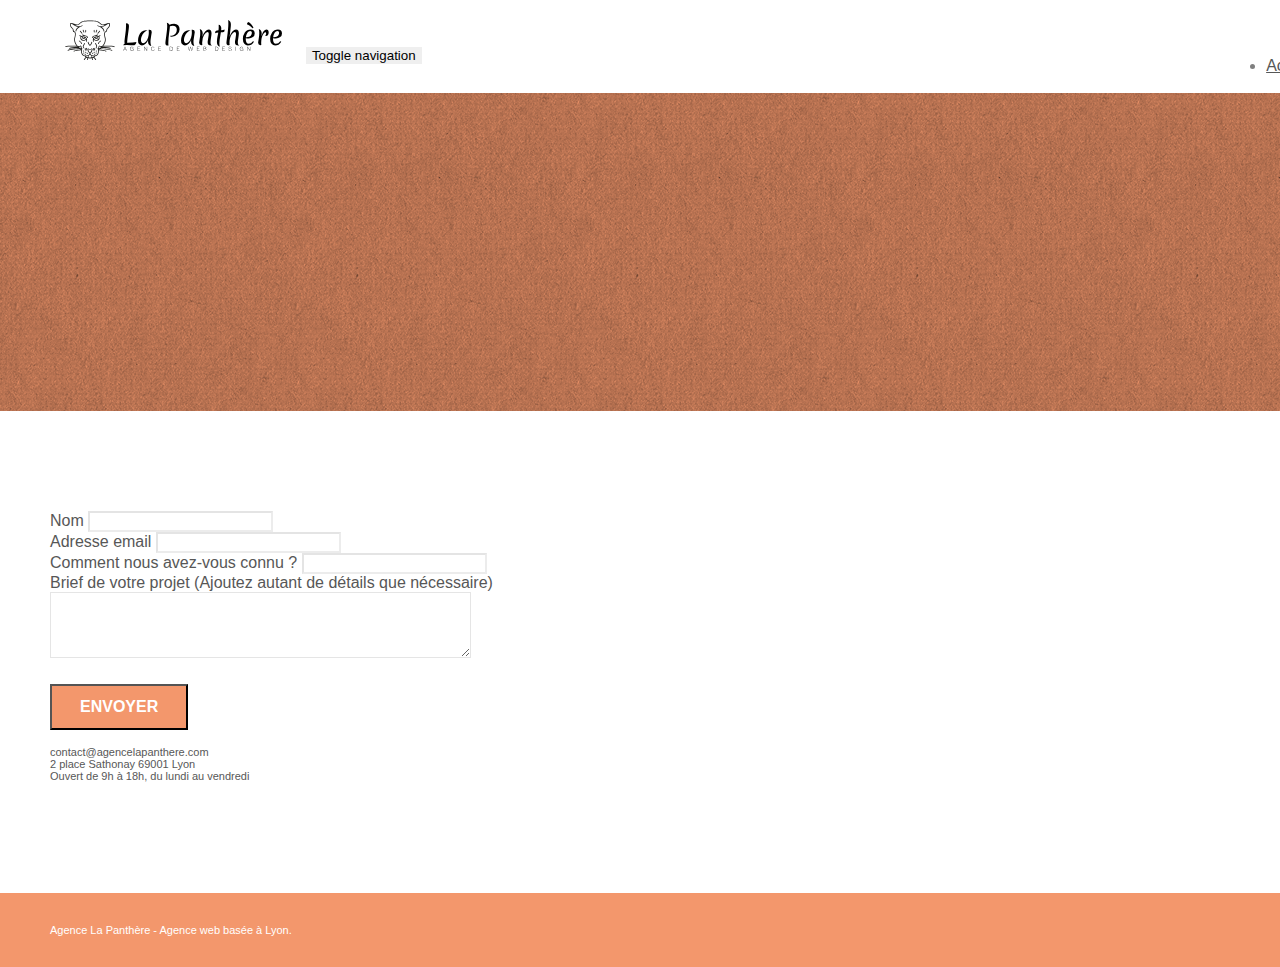
==== page2.html @ 0e8e8be0 "Initialisation" ====
<!doctype html>
<html lang="Default">
<head>
    <meta charset="utf-8">
    <meta name="keywords" content="">
    <meta name="description" content="">
    <meta name="viewport" content="width=device-width, initial-scale=1.0, viewport-fit=cover">
    <link rel="shortcut icon" type="image/png" href="favicon.jpg">
    
	<link rel="stylesheet" type="text/css" href="./css/bootstrap.min.css">
	<link rel="stylesheet" type="text/css" href="style.css">
	<link rel="stylesheet" type="text/css" href="./css/font-awesome.min.css">
	<link rel="stylesheet" type="text/css" href="./css/et-line.min.css">
	
    
	<script src="./js/jquery-2.1.0.min.js"></script>
	<script src="./js/bootstrap.min.js"></script>
	<script src="./js/blocs.min.js"></script>
	<script src="./js/jqBootstrapValidation.js"></script>
	<script src="./js/formHandler.js"></script>
    <title>page2</title>

    
<!-- Analytics -->
 
<!-- Analytics END -->
    
</head>
<body>
<!-- Principal conteneur -->
<div class="page-container">
    
<!-- bloc-0 -->
<div class="bloc bgc-white l-bloc " id="bloc-0">
	<div class="container bloc-sm">
		<nav class="navbar row">
			<div class="navbar-header">
				<a class="navbar-brand" href="index.html"><img src="img/agence-la-panthere-monochrome.svg" alt="atlanta web design logo" height="40" /></a>
				<button id="nav-toggle" type="button" class="ui-navbar-toggle navbar-toggle" data-toggle="collapse" data-target=".navbar-1">
					<span class="sr-only">Toggle navigation</span><span class="icon-bar"></span><span class="icon-bar"></span><span class="icon-bar"></span>
				</button>
			</div>
			<div class="collapse navbar-collapse navbar-1 special-dropdown-nav">
				<ul class="site-navigation nav navbar-nav">
					<li>
						<a href="index.html">Accueil</a>
					</li>
					<li>
					</li>
					<li>
						<a href="page2.html">page2 &gt;</a>
					</li>
				</ul>
			</div>
		</nav>
	</div>
</div>
<!-- bloc-0 END -->

<!-- bloc-6 -->
<div class="bloc bg-dots-bg bg-repeat bgc-atomic-tangerine d-bloc bloc-bg-texture texture-paper" id="bloc-6">
	<div class="container bloc-lg">
		<div class="row">
			<div class="col-sm-12">
				<h1 class="text-center hero-bloc-text tc-white">
					Parlons web design !
				</h1>
				<p class="text-center mg-lg tc-white tight-width-whitespace">
					Nous sommes ravis que vous souhaitiez collaborer avec notre agence.<br>
					Parlez-nous de votre projet en complétant le formulaire ci-dessous.
				</p>
			</div>
		</div>
	</div>
</div>
<!-- bloc-6 END -->

<!-- bloc-7 -->
<div class="bloc bgc-white l-bloc" id="bloc-7">
	<div class="container bloc-lg">
		<div class="row">
			<div class="col-sm-6">
				<form id="form_1" novalidate success-msg="Your message has been sent." fail-msg="Sorry it seems that our mail server is not responding, Sorry for the inconvenience!">
					<div class="form-group">
						<label>
							Nom
						</label>
						<input id="name" class="form-control" required />
					</div>
					<div class="form-group">
						<label>
							Adresse email
						</label>
						<input id="email" class="form-control" type="email" required />
					</div>
					<div class="form-group">
						<label>
							Comment nous avez-vous connu ?
						</label>
						<input class="form-control" type="email" required id="input_504" />
					</div>
					<div class="form-group">
						<label>
							Brief de votre projet (Ajoutez autant de détails que nécessaire)<br>
						</label><textarea id="message" class="form-control" rows="4" cols="50" required></textarea>
					</div> 
					<button class="bloc-button btn btn-lg btn-block cta-hero btn-atomic-tangerine" type="submit">
						Envoyer
					</button>
				</form>
			</div>
			<div class="col-sm-6">
				<p>
					contact@agencelapanthere.com<br>2 place Sathonay 69001 Lyon<br>Ouvert de 9h à 18h, du lundi au vendredi<br>
				</p>
			</div>
		</div>
	</div>
</div>
<!-- bloc-7 END -->

<!-- ScrollToTop Button -->
<a class="bloc-button btn btn-d scrollToTop" onclick="scrollToTarget('1')"><span class="fa fa-chevron-up"></span></a>
<!-- ScrollToTop Button END-->


<!-- Footer - bloc-8 -->
<div class="bloc bgc-atomic-tangerine d-bloc" id="bloc-8">
	<div class="container bloc-sm">
		<div class="row">
			<div class="col-sm-12">
				<p class="text-center white">
					Agence La Panthère - Agence web basée à Lyon.<br>
				</p>
				<div class="row row-no-gutters social">
					<div class="col-sm-3">
						<div class="text-center">
							<a class="social" href="index.html"><span class="fa fa-twitter icon-md"></span></a>
						</div>
					</div>
					<div class="col-sm-3">
						<div class="text-center">
							<a class="social" href="index.html"><span class="fa fa-facebook icon-md"></span></a>
						</div>
					</div>
					<div class="col-sm-3">
						<div class="text-center">
							<a class="social" href="index.html"><span class="fa fa-dribbble icon-md"></span></a>
						</div>
					</div>
					<div class="col-sm-3">
						<div class="text-center">
							<a class="social" href="index.html"><span class="fa fa-instagram icon-md"></span></a>
						</div>
					</div>
				</div>
			</div>
		</div>
	</div>
</div>
<!-- Footer - bloc-8 END -->

</div>
<!-- Principal conteneur END -->
    

</body>
</html>
---- style.css ----
body {
    margin: 0;
    padding: 0;
    background: #FFF;
    overflow-x: hidden;
    -webkit-font-smoothing: antialiased;
    -moz-osx-font-smoothing: grayscale;
}

a,
button {
    transition: all .3s ease-in-out;
    outline: none!important;
}

a:hover {
    text-decoration: none;
    cursor: pointer;
}

#page-loading-blocs-notifaction {
    position: fixed;
    top: 0;
    bottom: 0;
    width: 100%;
    z-index: 100000;
    background: #FFFFFF url("img/pageload-spinner.gif") no-repeat center center;
}

.bloc {
    width: 100%;
    clear: both;
    background: 50% 50% no-repeat;
    padding: 0 50px;
    -webkit-background-size: cover;
    -moz-background-size: cover;
    -o-background-size: cover;
    background-size: cover;
    position: relative;
}

.bloc .container {
    padding-left: 0;
    padding-right: 0;
}

.bloc-lg {
    padding: 100px 50px;
}

.bloc-md {
    padding: 50px;
}

.bloc-sm {
    padding: 20px 50px;
}

.bg-center,
.bg-l-edge,
.bg-r-edge,
.bg-t-edge,
.bg-b-edge,
.bg-tl-edge,
.bg-bl-edge,
.bg-tr-edge,
.bg-br-edge,
.bg-repeat {
    -webkit-background-size: auto!important;
    -moz-background-size: auto!important;
    -o-background-size: auto!important;
    background-size: auto!important;
}

.bg-repeat {
    background: repeat;
}

.bg-t-edge {
    background: top no-repeat;
}

.bloc-bg-texture::before {
    content: "";
    background-size: 2px 2px;
    position: absolute;
    top: 0;
    bottom: 0;
    left: 0;
    right: 0;
}

.texture-paper::before {
    background: url("img/texture-paper.png");
    background-size: 280px 280px;
}

.b-parallax {
    background-attachment: fixed;
}

.d-bloc {
    color: rgba(255, 255, 255, .7);
}

.d-bloc button:hover {
    color: rgba(255, 255, 255, .9);
}

.d-bloc .icon-round,
.d-bloc .icon-square,
.d-bloc .icon-rounded,
.d-bloc .icon-semi-rounded-a,
.d-bloc .icon-semi-rounded-b {
    border-color: rgba(255, 255, 255, .9);
}

.d-bloc .divider-h span {
    border-color: rgba(255, 255, 255, .2);
}

.d-bloc .a-btn,
.d-bloc .navbar a,
.d-bloc .navbar-brand,
.d-bloc a .icon-sm,
.d-bloc a .icon-md,
.d-bloc a .icon-lg,
.d-bloc a .icon-xl,
.d-bloc h1 a,
.d-bloc h2 a,
.d-bloc h3 a,
.d-bloc h4 a,
.d-bloc h5 a,
.d-bloc h6 a,
.d-bloc p a {
    color: rgba(255, 255, 255, .6);
}

.d-bloc .a-btn:hover,
.d-bloc .navbar a:hover,
.d-bloc .navbar-brand:hover,
.d-bloc a:hover .icon-sm,
.d-bloc a:hover .icon-md,
.d-bloc a:hover .icon-lg,
.d-bloc a:hover .icon-xl,
.d-bloc h1 a:hover,
.d-bloc h2 a:hover,
.d-bloc h3 a:hover,
.d-bloc h4 a:hover,
.d-bloc h5 a:hover,
.d-bloc h6 a:hover,
.d-bloc p a:hover {
    color: rgba(255, 255, 255, 1);
}

.d-bloc .navbar-toggle .icon-bar {
    background: rgba(255, 255, 255, 1);
}

.d-bloc .btn-wire,
.d-bloc .btn-wire:hover {
    color: rgba(255, 255, 255, 1);
    border-color: rgba(255, 255, 255, 1);
}

.d-bloc .panel {
    color: rgba(0, 0, 0, .5);
}

.d-bloc .panel button:hover {
    color: rgba(0, 0, 0, .7);
}

.d-bloc .panel icon {
    border-color: rgba(0, 0, 0, .7);
}

.d-bloc .panel .divider-h span {
    border-color: rgba(0, 0, 0, .1);
}

.d-bloc .panel .a-btn {
    color: rgba(0, 0, 0, .6);
}

.d-bloc .panel .a-btn:hover {
    color: rgba(0, 0, 0, 1);
}

.d-bloc .panel .btn-wire,
.d-bloc .panel .btn-wire:hover {
    color: rgba(0, 0, 0, .7);
    border-color: rgba(0, 0, 0, .3);
}

.d-bloc .panel,
.l-bloc {
    color: rgba(0, 0, 0, .5);
}

.d-bloc .panel button:hover,
.l-bloc button:hover {
    color: rgba(0, 0, 0, .7);
}

.l-bloc .icon-round,
.l-bloc .icon-square,
.l-bloc .icon-rounded,
.l-bloc .icon-semi-rounded-a,
.l-bloc .icon-semi-rounded-b {
    border-color: rgba(0, 0, 0, .7);
}

.d-bloc .panel .divider-h span,
.l-bloc .divider-h span {
    border-color: rgba(0, 0, 0, .1);
}

.d-bloc .panel .a-btn,
.l-bloc .a-btn,
.l-bloc .navbar a,
.l-bloc .navbar-brand,
.l-bloc a .icon-sm,
.l-bloc a .icon-md,
.l-bloc a .icon-lg,
.l-bloc a .icon-xl,
.l-bloc h1 a,
.l-bloc h2 a,
.l-bloc h3 a,
.l-bloc h4 a,
.l-bloc h5 a,
.l-bloc h6 a,
.l-bloc p a {
    color: rgba(0, 0, 0, .6);
}

.d-bloc .panel .a-btn:hover,
.l-bloc .a-btn:hover,
.l-bloc .navbar a:hover,
.l-bloc .navbar-brand:hover,
.l-bloc a:hover .icon-sm,
.l-bloc a:hover .icon-md,
.l-bloc a:hover .icon-lg,
.l-bloc a:hover .icon-xl,
.l-bloc h1 a:hover,
.l-bloc h2 a:hover,
.l-bloc h3 a:hover,
.l-bloc h4 a:hover,
.l-bloc h5 a:hover,
.l-bloc h6 a:hover,
.l-bloc p a:hover {
    color: rgba(0, 0, 0, 1);
}

.l-bloc .navbar-toggle .icon-bar {
    color: rgba(0, 0, 0, .6);
}

.d-bloc .panel .btn-wire,
.d-bloc .panel .btn-wire:hover,
.l-bloc .btn-wire,
.l-bloc .btn-wire:hover {
    color: rgba(0, 0, 0, .7);
    border-color: rgba(0, 0, 0, .3);
}

.voffset {
    margin-top: 30px;
}

.voffset-lg {
    margin-top: 80px;
}

.row-no-gutters {
    margin-right: 0;
    margin-left: 0;
}

.row.row-no-gutters > [class^="col-"],
.row.row-no-gutters > [class*=" col-"] {
    padding-right: 0;
    padding-left: 0;
}

#bloc-1-hero h1 {
    font-size: 32px;
}

.navbar {
    margin-bottom: 0;
    z-index: 1;
}

.navbar-brand {
    height: auto;
    padding: 3px 15px;
    font-size: 25px;
    font-weight: normal;
    font-weight: 600;
    line-height: 44px;
}

.navbar-brand img {
    max-height: 200px;
    margin: 0 5px 0 0;
    display: inline;
}

.navbar-brand img[src$=svg] {
    min-width: 100px;
}

.nav-center .navbar-brand img {
    margin: 0;
}

.navbar .nav {
    padding-top: 2px;
    margin-right: -16px;
    float: right;
    z-index: 1;
}

.nav > li {
    float: left;
    margin-top: 4px;
    font-size: 16px;
}

.navbar-nav .open .dropdown-menu > li > a {
    text-align: inherit;
}

.nav > li a:hover,
.nav > li a:focus {
    background: transparent;
}

.navbar-toggle {
    margin: 10px 10px 0 0;
    border: 0px;
}

.navbar-toggle:hover {
    background: transparent!important;
}

.navbar-toggle .icon-bar {
    background-color: rgba(0, 0, 0, .5);
    width: 26px;
}

.nav-invert .navbar .nav {
    float: left;
}

.nav-invert .navbar-header,
.nav-invert .navbar-brand {
    float: right;
    position: relative;
    z-index: 2;
}

@media (min-width: 768px) {
    .site-navigation {
        position: absolute;
        top: 50%;
        right: 20px;
        transform: translate(0, -50%);
        -webkit-transform: translateY(-50%);
    }
    .nav > li .dropdown-menu a,
    .nav > li .dropdown-menu a:hover {
        color: #484848;
    }
    .nav-invert .site-navigation {
        left: 0;
        right: 0;
    }
    .nav-center {
        text-align: center;
    }
    .nav-center .navbar-header {
        width: 100%;
    }
    .nav-center .navbar-header,
    .nav-center .navbar-brand,
    .nav-center .nav > li {
        float: none;
        display: inline-block;
    }
    .nav-center .site-navigation {
        position: relative;
        width: 100%;
        right: 0;
        margin-right: 0px;
        margin-top: 20px;
    }
    .nav-center.mini-nav .navbar-toggle {
        float: none;
        margin: 10px auto 0;
    }
}

.nav > li > .dropdown a {
    background: none!important;
    display: block;
    padding: 14px 15px;
}

nav .caret {
    margin: 0 5px;
}

.dropdown-menu .dropdown-menu {
    top: -8px;
    left: 100%;
}

.dropdown-menu .dropmenu-flow-right {
    top: 100%;
    left: 0;
    margin-left: -1px;
    border-top-left-radius: 0;
    border-top-right-radius: 0;
}

.dropdown-menu .dropdown span {
    border: 4px solid black;
    border-top-color: transparent;
    border-right-color: transparent;
    border-bottom-color: transparent;
    margin: 6px -5px 0 0!important;
    float: right;
}

.mg-md {
    margin-top: 10px;
    margin-bottom: 20px;
}

.mg-lg {
    margin-top: 10px;
    margin-bottom: 40px;
}

.btn {
    margin: 0 5px 5px 0;
}

.btn.pull-right {
    margin: 0 0 5px 5px;
}

.btn-d,
.btn-d:hover,
.btn-d:focus {
    color: #FFF;
    background: rgba(0, 0, 0, .3);
}

button {
    outline: none!important;
}

.btn-rd {
    border-radius: 40px;
}

.btn-clean {
    border: 1px solid rgba(0, 0, 0, .08);
    border-bottom-color: rgba(0, 0, 0, .1);
    text-shadow: 0 1px 0 rgba(0, 0, 1, .1);
    box-shadow: 0 1px 3px rgba(0, 0, 1, .25), inset 0 1px 0 0 rgba(255, 255, 255, .15);
}

.icon-md {
    font-size: 30px!important;
}

.icon-lg {
    font-size: 60px!important;
}

.sm-shadow {
    text-shadow: 0 1px 2px rgba(0, 0, 0, .3);
}

.panel-sq,
.panel-sq .panel-heading,
.panel-sq .panel-footer {
    border-radius: 0;
}

.panel-rd {
    border-radius: 30px;
}

.panel-rd .panel-heading {
    border-radius: 29px 29px 0 0;
}

.panel-rd .panel-footer {
    border-radius: 0 0 29px 29px;
}

.form-control {
    border-color: rgba(0, 0, 0, .1);
    box-shadow: none;
}

.scrollToTop {
    width: 40px;
    height: 40px;
    position: fixed;
    bottom: 20px;
    right: 20px;
    opacity: 0;
    z-index: 500;
    transition: all .3s ease-in-out;
}

.scrollToTop span {
    margin-top: 6px;
}

.showScrollTop {
    font-size: 14px;
    opacity: 1;
}

a[data-lightbox] {
    position: relative;
    display: block;
    text-align: center;
}

a[data-lightbox]:hover::before {
    content: "+";
    font-family: "HelveticaNeue-Light", "Helvetica Neue Light", "Helvetica Neue", Helvetica, Arial;
    font-size: 32px;
    width: 50px;
    height: 50px;
    margin-left: -25px;
    border-radius: 50%;
    background: rgba(0, 0, 0, .6);
    color: #FFF;
    font-weight: 100;
    z-index: 1;
    position: absolute;
    top: 50%;
    transform: translateY(-50%);
    -webkit-transform: translateY(-50%);
}

a[data-lightbox]:hover img {
    opacity: 0.6;
    -webkit-animation-fill-mode: none;
    animation-fill-mode: none;
}

#lightbox-modal {
    display: flex;
    align-items: center;
}

#lightbox-modal .modal-dialog {
    width: 90%;
    max-width: 900px;
    margin: 0 auto 0;
}

#lightbox-modal .modal-dialog img {
    max-height: 90vh;
    margin: 0 auto;
}

.lightbox-caption {
    padding: 20px;
    color: #FFF;
    background: rgba(0, 0, 0, .5);
    position: absolute;
    left: 15px;
    right: 15px;
    bottom: 5px;
}

.close-lightbox {
    color: #FFF;
    font-size: 30px;
    position: absolute;
    top: 20px;
    right: 20px;
    z-index: 20;
    background: rgba(0, 0, 0, .5);
    border: none;
    line-height: 30px;
    padding: 0 9px 5px;
    opacity: 0.3;
}

.close-lightbox:hover,
.next-lightbox:hover,
.prev-lightbox:hover {
    opacity: 1.0;
    color: #FFF;
}

.next-lightbox,
.prev-lightbox {
    font-size: 20px;
    color: rgba(255, 255, 255, .9);
    background: rgba(0, 0, 0, .5);
    transition: all .2s ease-in-out;
    position: absolute;
    top: 45%;
    z-index: 1;
    opacity: 0.4;
}

.next-lightbox {
    padding: 6px 8px 1px 13px;
    right: 25px;
}

.prev-lightbox {
    padding: 6px 13px 1px 10px;
    left: 25px;
}

.snapshot-lb .modal-body {
    padding-bottom: 45px;
}

.snapshot-lb .lightbox-caption {
    padding: 0;
    color: rgba(0, 0, 0, .5);
    background: none;
}

h1,
h2,
h3,
h4,
h5,
h6,
p,
label,
.btn,
a {
    font-family: "helvetica";
    font-weight: 400;
    color: #575757!important;
}

.container {
    max-width: 1000px;
}

.hero-bloc-text {
    font-size: 38px;
}

.hero-bloc-text-sub {
    font-size: 36px;
}

.statement-bloc-text {
    line-height: 26px;
    font-style: italic;
    font-size: 20px;
    text-align: center;
    font-weight: lighter;
    max-width: 520px;
    margin: auto auto auto auto;
}

p {
    font-size: 11px;
}

.tight-width-whitespace {
    max-width: 600px;
    margin: auto auto auto auto;
}

.h1 {
    font-size: 20px;
    font-family: "Open Sans";
}

.cta-hero {
    margin-top: 22px;
    color: #FFFFFF!important;
    text-transform: uppercase;
    padding: 12px 28px 12px 28px;
    font-size: 16px;
    font-weight: 700;
}

.social {
    max-width: 400px;
    margin: auto auto auto auto;
}

h2 {
    font-size: 22px;
    line-height: 1.4em;
}

h3 {
    font-size: 15px;
    text-transform: uppercase;
    font-weight: 700;
    color: #333333!important;
}

.med-width-whitespace {
    max-width: 800px;
    margin: auto auto auto auto;
    box-shadow: 0px 0px 0px #000000;
}

h1 {
    color: #333333!important;
}

h4 {
    color: #333333!important;
}

.icons {
    margin-bottom: 14px;
    margin-top: 24px;
}

.white {
    color: #FFFFFF!important;
}

.portfolio-thumb {
    margin-bottom: 24px;
}

.portfolio-row {
    margin-bottom: 44px;
    margin-top: 50px;
}

.avatar {
    box-shadow: 0px 4px 9px rgba(0, 0, 0, 0.3);
}

.black-background {
    background-color: rgba(165, 147, 99, 0.7);
    padding: 40px 40px 40px 40px;
}

.bold-link {
    font-weight: 900;
    text-decoration: underline!important;
}

.bgc-white {
    background-color: #FFFFFF;
}

.bgc-dark-slate-blue {
    background-color: #364577;
}

.bgc-atomic-tangerine {
    background-color: #F3976C;
}

.tc-white {
    color: #F3976C!important;
}

.btn-atomic-tangerine {
    background: #F3976C;
    color: #FFFFFF!important;
}

.btn-atomic-tangerine:hover {
    background: #c27956!important;
    color: #FFFFFF!important;
}

.ltc-white {
    color: #FFFFFF!important;
}

.ltc-white:hover {
    color: #cccccc!important;
}

.ltc-atomic-tangerine {
    color: #F3976C!important;
}

.ltc-atomic-tangerine:hover {
    color: #c27956!important;
}

.icon-dark-slate-blue {
    color: #364577!important;
    border-color: #364577!important;
}

.bg-dots-bg {
    background-image: url("img/dots-bg.png");
}

.bg-lines-h2-bg {
    background-image: url("img/lines-h2-bg.png");
}

.bg-banniere {
    background-image: url("img/agence-la-panthere.jpg");
}

.bg-presentation {
    background-image: url("img/image-de-presentation.bmp");
}

@media (max-width: 1024px) {
    .bloc {
        padding-left: 20px;
        padding-right: 20px;
    }
    .bloc.full-width-bloc,
    .bloc-tile-2.full-width-bloc .container,
    .bloc-tile-3.full-width-bloc .container,
    .bloc-tile-4.full-width-bloc .container {
        padding-left: 0;
        padding-right: 0;
    }
}

@media (max-width: 992px) and (min-width: 768px) {
    .navbar .nav {
        max-width: 80%
    }
    .nav-center.navbar .nav {
        max-width: 100%
    }
}

@media only screen and (min-device-width: 768px) and (max-device-width: 1024px) and (orientation: landscape) {
    .b-parallax {
        background-attachment: scroll;
    }
}

@media only screen and (min-device-width: 1024px) and (max-device-width: 1366px) and (-webkit-min-device-pixel-ratio: 1.5) {
    .b-parallax {
        background-attachment: scroll;
    }
}

@media (max-width: 991px) {
    .container {
        width: 100%;
    }
    .b-parallax {
        background-attachment: scroll;
    }
    .page-container,
    #hero-bloc {
        overflow-x: hidden;
        position: relative;
    }
    .bloc {
        padding-left: constant(safe-area-inset-left);
        padding-right: constant(safe-area-inset-right);
    }
    .bloc-group,
    .bloc-group .bloc {
        display: block;
        width: 100%;
    }
    .bloc-fill-screen .fill-bloc-top-edge,
    .bloc-fill-screen .fill-bloc-bottom-edge {
        padding: 0 20px;
        padding-left: constant(safe-area-inset-left);
        padding-right: constant(safe-area-inset-right);
    }
}

@media (max-width: 767px) {
    .page-container {
        overflow-x: hidden;
        position: relative;
    }
    h1,
    h2,
    h3,
    h4,
    h5,
    h6,
    p,
    #disqus_thread {
        padding-left: 10px!important;
        padding-right: 10px!important;
    }
    .b-parallax {
        background-attachment: scroll;
    }
    .navbar .nav {
        padding-top: 0;
        border-top: 1px solid rgba(0, 0, 0, .2);
        float: none!important;
    }
    .navbar.row {
        margin-left: 0;
        margin-right: 0;
    }
    .site-navigation {
        position: inherit;
        transform: none;
        -webkit-transform: none;
        -ms-transform: none;
    }
    .nav > li {
        margin-top: 0;
        border-bottom: 1px solid rgba(0, 0, 0, .1);
        background: rgba(0, 0, 0, .05);
        text-align: left;
        padding-left: 15px;
        width: 100%;
    }
    .nav > li:hover {
        background: rgba(0, 0, 0, .08);
    }
    .dropdown .dropdown a .caret {
        float: none;
        margin: 5px 0 0 10px!important;
        border: 4px solid black;
        border-bottom-color: transparent;
        border-right-color: transparent;
        border-left-color: transparent;
    }
    #hero-bloc .navbar .nav {
        background: rgba(0, 0, 0, .8);
    }
    #hero-bloc .navbar .nav a {
        color: rgba(255, 255, 255, .6);
    }
    .hero {
        padding: 50px 0;
    }
    .hero-nav {
        left: -1px;
        right: -1px;
    }
    .navbar-collapse {
        padding: 0;
        overflow-x: hidden;
        -webkit-box-shadow: none;
        box-shadow: none;
    }
    .navbar-brand img {
        max-height: 40px;
        width: auto;
    }
    .nav-invert .navbar-header {
        float: none;
        width: 100%;
    }
    .nav-invert .navbar-toggle {
        float: left;
        margin-left: 10px;
    }
    .bloc {
        padding-left: 0;
        padding-right: 0;
    }
    .bloc-xxl,
    .bloc-xl,
    .bloc-lg {
        padding: 40px 0;
    }
    .bloc-sm,
    .bloc-md {
        padding-left: 0;
        padding-right: 0;
    }
    .bloc-tile-2 .container,
    .bloc-tile-3 .container,
    .bloc-tile-4 .container,
    .bloc-fill-screen .fill-bloc-top-edge,
    .bloc-fill-screen .fill-bloc-bottom-edge {
        padding-left: 0;
        padding-right: 0;
    }
    .a-block {
        padding: 0 10px;
    }
    .btn-dwn {
        display: none;
    }
    .voffset {
        margin-top: 5px;
    }
    .voffset-md {
        margin-top: 20px;
    }
    .voffset-lg {
        margin-top: 30px;
    }
    form {
        padding: 5px;
    }
    .close-lightbox {
        display: inline-block;
    }
    .blocsapp-device-iphone5 {
        background-size: 216px 425px;
        padding-top: 60px;
        width: 216px;
        height: 425px;
    }
    .blocsapp-device-iphone5 img {
        width: 180px;
        height: 320px;
    }
}

@media (max-width: 400px) {
    .bloc {
        padding-left: 0;
        padding-right: 0;
    }
}

@media (max-width: 767px) {
    .bloc-mob-center-text {
        text-align: center;
    }
}
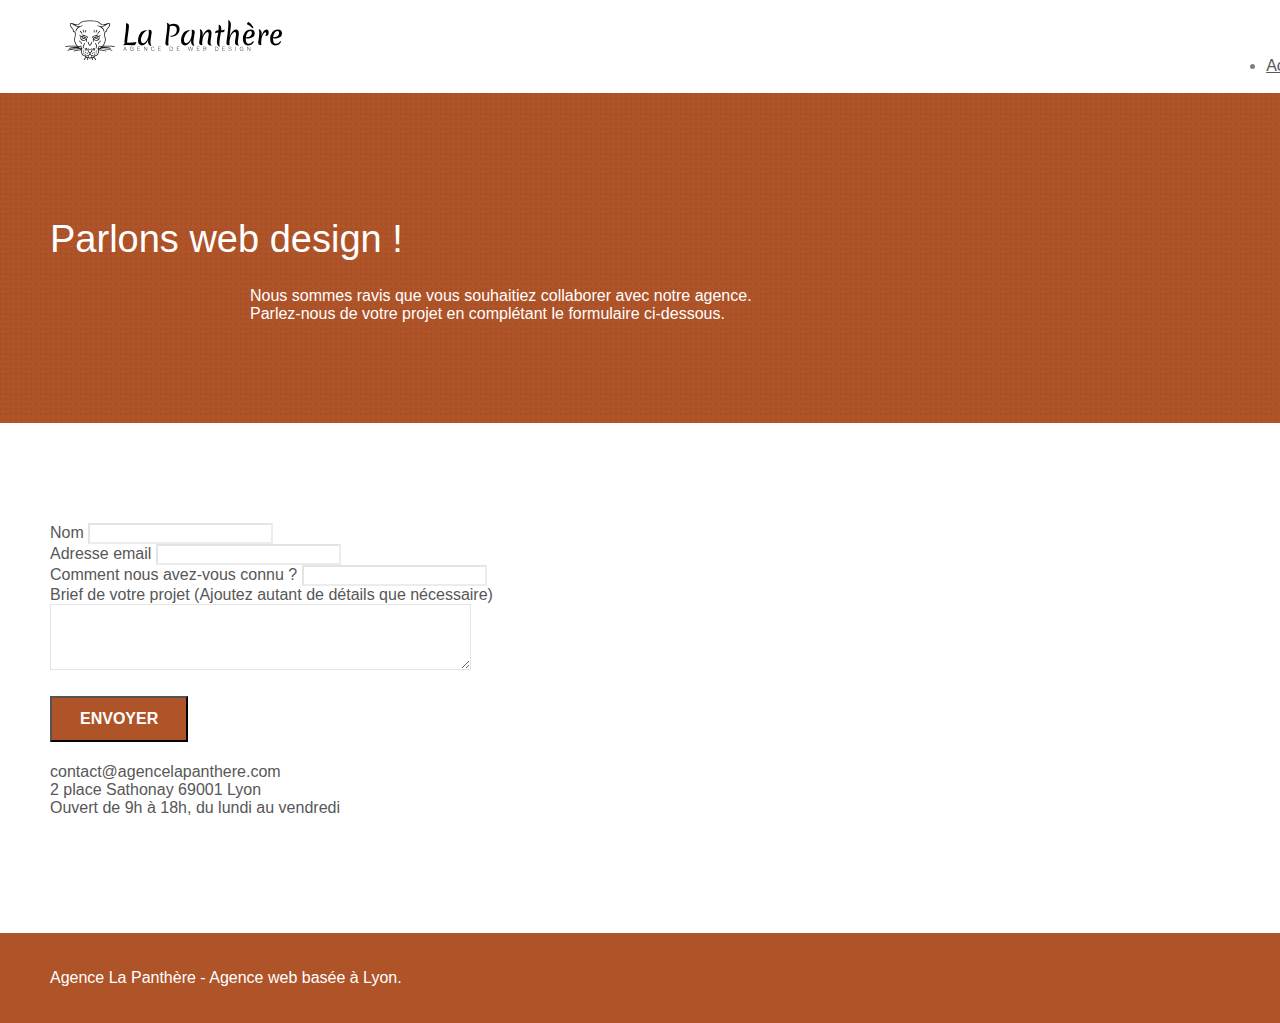
==== commit ca5233ac: "Modification de la page de contact" ====
--- a/page2.html
+++ b/page2.html
@@ -12,13 +12,7 @@
 	<link rel="stylesheet" type="text/css" href="./css/font-awesome.min.css">
 	<link rel="stylesheet" type="text/css" href="./css/et-line.min.css">
 	
-    
-	<script src="./js/jquery-2.1.0.min.js"></script>
-	<script src="./js/bootstrap.min.js"></script>
-	<script src="./js/blocs.min.js"></script>
-	<script src="./js/jqBootstrapValidation.js"></script>
-	<script src="./js/formHandler.js"></script>
-    <title>page2</title>
+    <title>Formulaire de contact - La Panthère</title>
 
     
 <!-- Analytics -->
@@ -36,9 +30,6 @@
 		<nav class="navbar row">
 			<div class="navbar-header">
 				<a class="navbar-brand" href="index.html"><img src="img/agence-la-panthere-monochrome.svg" alt="atlanta web design logo" height="40" /></a>
-				<button id="nav-toggle" type="button" class="ui-navbar-toggle navbar-toggle" data-toggle="collapse" data-target=".navbar-1">
-					<span class="sr-only">Toggle navigation</span><span class="icon-bar"></span><span class="icon-bar"></span><span class="icon-bar"></span>
-				</button>
 			</div>
 			<div class="collapse navbar-collapse navbar-1 special-dropdown-nav">
 				<ul class="site-navigation nav navbar-nav">
@@ -58,7 +49,7 @@
 <!-- bloc-0 END -->
 
 <!-- bloc-6 -->
-<div class="bloc bg-dots-bg bg-repeat bgc-atomic-tangerine d-bloc bloc-bg-texture texture-paper" id="bloc-6">
+<div class="bloc bg-dots-bg bg-repeat bgc-atomic-tangerine d-bloc" id="bloc-6">
 	<div class="container bloc-lg">
 		<div class="row">
 			<div class="col-sm-12">
--- a/style.css
+++ b/style.css
@@ -84,6 +84,7 @@
     content: "";
     background-size: 2px 2px;
     position: absolute;
+    z-index:0;
     top: 0;
     bottom: 0;
     left: 0;
@@ -100,7 +101,7 @@
 }
 
 .d-bloc {
-    color: rgba(255, 255, 255, .7);
+    color: rgba(255, 255, 255, 1);
 }
 
 .d-bloc button:hover {
@@ -677,7 +678,7 @@
 }
 
 p {
-    font-size: 11px;
+    font-size: 16px;
 }
 
 .tight-width-whitespace {
@@ -771,20 +772,20 @@
 }
 
 .bgc-atomic-tangerine {
-    background-color: #F3976C;
+    background-color: #af5329;
 }
 
 .tc-white {
-    color: #F3976C!important;
+    color: white!important;
 }
 
 .btn-atomic-tangerine {
-    background: #F3976C;
+    background: #af5329;
     color: #FFFFFF!important;
 }
 
 .btn-atomic-tangerine:hover {
-    background: #c27956!important;
+    background: #af5329!important;
     color: #FFFFFF!important;
 }
 
@@ -797,7 +798,7 @@
 }
 
 .ltc-atomic-tangerine {
-    color: #F3976C!important;
+    color: #af5329!important;
 }
 
 .ltc-atomic-tangerine:hover {
@@ -1039,4 +1040,37 @@
     .bloc-mob-center-text {
         text-align: center;
     }
+}
+
+/* ===========================================================
+
+                            Ajouts 
+
+=========================================================== */
+
+.big-paragraph 
+{
+    font-size:22px;
+    font-weight:500;
+    width:700px;
+    margin:auto;
+}
+.quote
+{
+    font-size:18px;
+    font-weight:500;
+    width:500px;
+    font-style:italic;
+    margin:auto;
+}
+.author-quote
+{
+    font-size:17px;
+    font-weight:200;
+    width:500px;
+    margin:auto;
+}
+a:focus, a:hover
+{
+    border:#364577 3px solid;
 }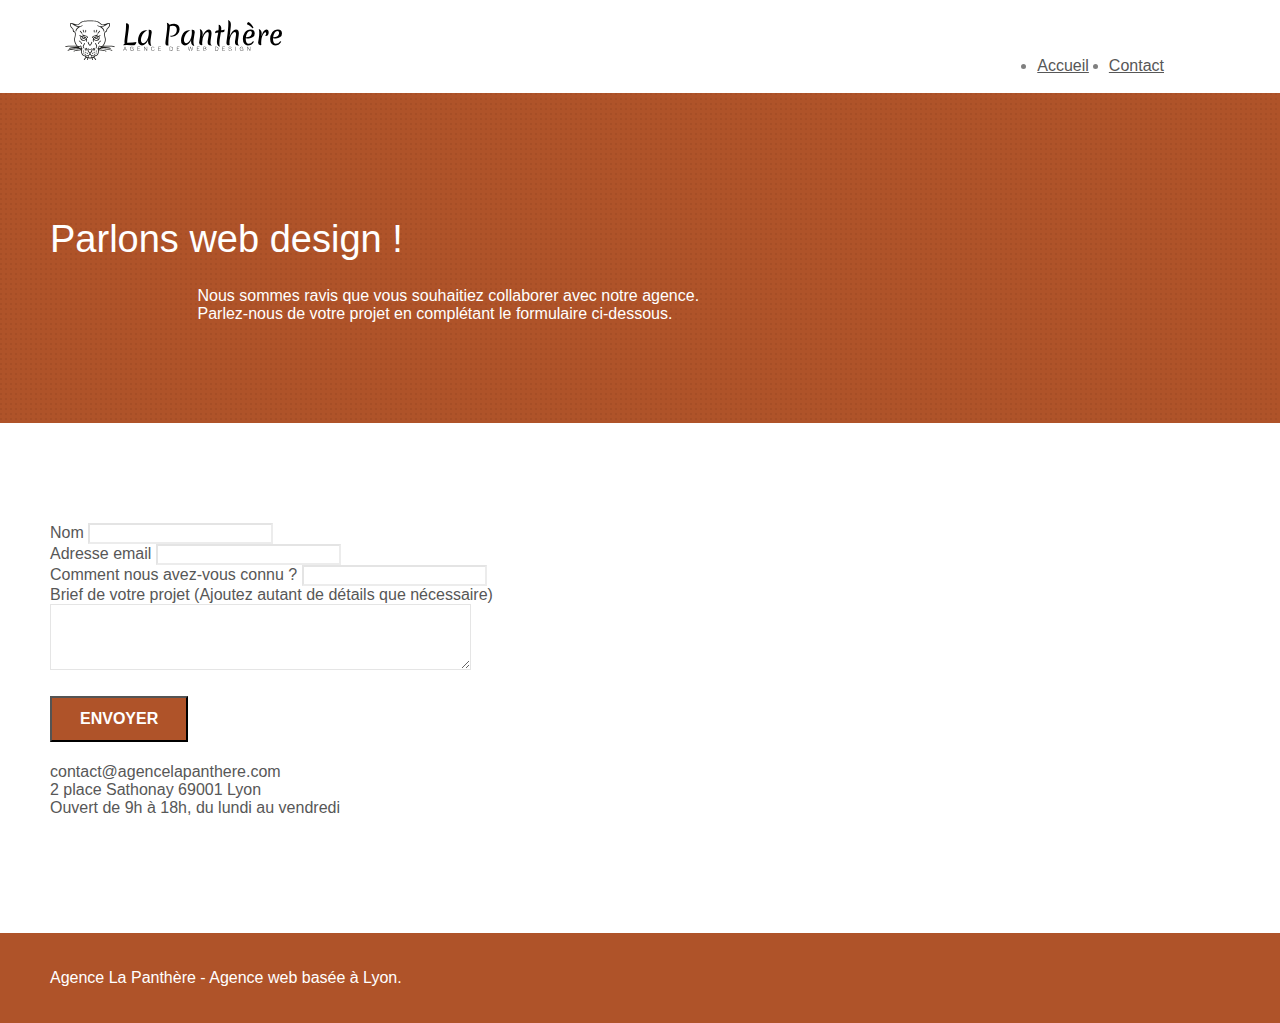
==== commit 10e21b82: "Amélioration du responsive page de contact" ====
--- a/page2.html
+++ b/page2.html
@@ -1,5 +1,5 @@
 <!doctype html>
-<html lang="Default">
+<html lang="fr">
 <head>
     <meta charset="utf-8">
     <meta name="keywords" content="">
@@ -25,11 +25,11 @@
 <div class="page-container">
     
 <!-- bloc-0 -->
-<div class="bloc bgc-white l-bloc " id="bloc-0">
+<div class="bloc bgc-white l-bloc header-contact " id="bloc-0">
 	<div class="container bloc-sm">
 		<nav class="navbar row">
 			<div class="navbar-header">
-				<a class="navbar-brand" href="index.html"><img src="img/agence-la-panthere-monochrome.svg" alt="atlanta web design logo" height="40" /></a>
+				<a class="navbar-brand" href="index.html"><img src="img/agence-la-panthere-monochrome.svg" alt="Logo La Panthère" height="40" /></a>
 			</div>
 			<div class="collapse navbar-collapse navbar-1 special-dropdown-nav">
 				<ul class="site-navigation nav navbar-nav">
@@ -37,9 +37,7 @@
 						<a href="index.html">Accueil</a>
 					</li>
 					<li>
-					</li>
-					<li>
-						<a href="page2.html">page2 &gt;</a>
+						<a href="page2.html">Contact</a>
 					</li>
 				</ul>
 			</div>
@@ -71,7 +69,7 @@
 	<div class="container bloc-lg">
 		<div class="row">
 			<div class="col-sm-6">
-				<form id="form_1" novalidate success-msg="Your message has been sent." fail-msg="Sorry it seems that our mail server is not responding, Sorry for the inconvenience!">
+				<form id="form_1" novalidate>
 					<div class="form-group">
 						<label>
 							Nom
@@ -126,22 +124,22 @@
 				<div class="row row-no-gutters social">
 					<div class="col-sm-3">
 						<div class="text-center">
-							<a class="social" href="index.html"><span class="fa fa-twitter icon-md"></span></a>
+							<a class="social" href="index.html"><span class="fa fa-twitter icon-md" title="Twitter"></span></a>
 						</div>
 					</div>
 					<div class="col-sm-3">
 						<div class="text-center">
-							<a class="social" href="index.html"><span class="fa fa-facebook icon-md"></span></a>
+							<a class="social" href="index.html"><span class="fa fa-facebook icon-md" title="Twitter"></span></a>
 						</div>
 					</div>
 					<div class="col-sm-3">
 						<div class="text-center">
-							<a class="social" href="index.html"><span class="fa fa-dribbble icon-md"></span></a>
+							<a class="social" href="index.html"><span class="fa fa-dribbble icon-md" title="Twitter"></span></a>
 						</div>
 					</div>
 					<div class="col-sm-3">
 						<div class="text-center">
-							<a class="social" href="index.html"><span class="fa fa-instagram icon-md"></span></a>
+							<a class="social" href="index.html"><span class="fa fa-instagram icon-md" title="Twitter"></span></a>
 						</div>
 					</div>
 				</div>
--- a/style.css
+++ b/style.css
@@ -682,7 +682,7 @@
 }
 
 .tight-width-whitespace {
-    max-width: 600px;
+    max-width: 705px;
     margin: auto auto auto auto;
 }
 
@@ -742,6 +742,9 @@
 
 .portfolio-thumb {
     margin-bottom: 24px;
+    width:320px;
+    height:same-as-width;
+    margin:auto;
 }
 
 .portfolio-row {
@@ -849,13 +852,13 @@
     }
 }
 
-@media only screen and (min-device-width: 768px) and (max-device-width: 1024px) and (orientation: landscape) {
+@media only screen and (min-width: 768px) and (max-width: 1024px) and (orientation: landscape) {
     .b-parallax {
         background-attachment: scroll;
     }
 }
 
-@media only screen and (min-device-width: 1024px) and (max-device-width: 1366px) and (-webkit-min-device-pixel-ratio: 1.5) {
+@media only screen and (min-width: 1024px) and (max-width: 1366px) and (-webkit-min-device-pixel-ratio: 1.5) {
     .b-parallax {
         background-attachment: scroll;
     }
@@ -873,10 +876,10 @@
         overflow-x: hidden;
         position: relative;
     }
-    .bloc {
+    /* .bloc {
         padding-left: constant(safe-area-inset-left);
         padding-right: constant(safe-area-inset-right);
-    }
+    } */
     .bloc-group,
     .bloc-group .bloc {
         display: block;
@@ -885,8 +888,8 @@
     .bloc-fill-screen .fill-bloc-top-edge,
     .bloc-fill-screen .fill-bloc-bottom-edge {
         padding: 0 20px;
-        padding-left: constant(safe-area-inset-left);
-        padding-right: constant(safe-area-inset-right);
+        /* padding-left: constant(safe-area-inset-left);
+        padding-right: constant(safe-area-inset-right); */
     }
 }
 
@@ -1052,14 +1055,16 @@
 {
     font-size:22px;
     font-weight:500;
-    width:700px;
+    max-width:700px;
+    width:90%;
     margin:auto;
 }
 .quote
 {
     font-size:18px;
     font-weight:500;
-    width:500px;
+    max-width:500px;
+    width:90%;
     font-style:italic;
     margin:auto;
 }
@@ -1067,10 +1072,18 @@
 {
     font-size:17px;
     font-weight:200;
-    width:500px;
+    max-width:500px;
+    width:90%;
     margin:auto;
 }
 a:focus, a:hover
 {
     border:#364577 3px solid;
+}
+.header-contact
+{
+    width:85%;
+}
+.site-navigation li {
+    margin-right:20px;
 }